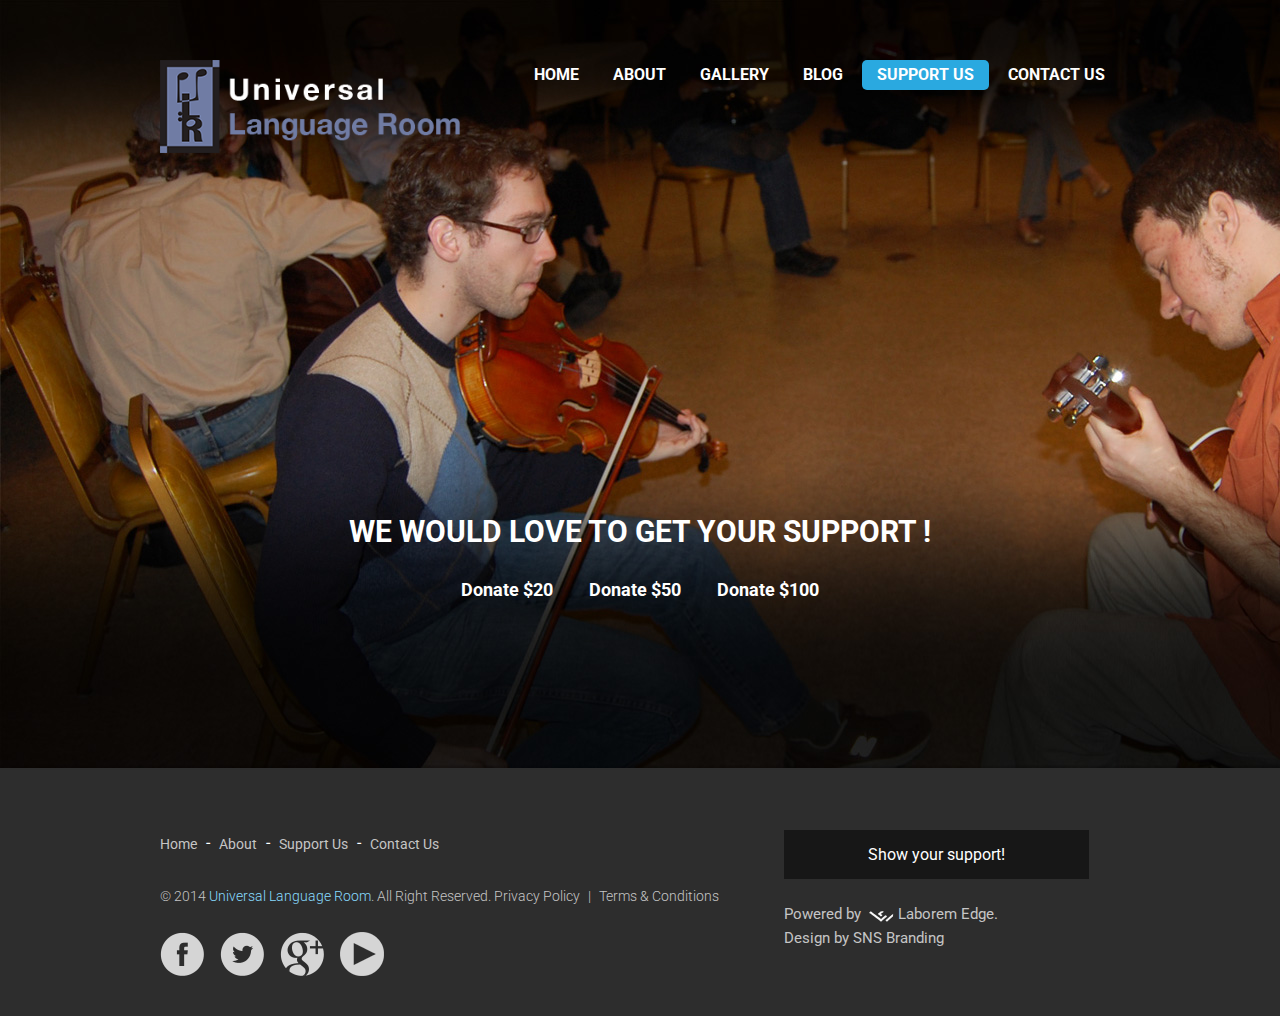
==== UniversalRoom/support-us.html @ 973d549f "big push" ====
<!DOCTYPE html>
<html lang="en">
<head>
<meta charset="utf-8">
<title>Universal Language Room | Support Us</title>
<meta name="Description" content="" />
<meta name="Keywords" content=" " />
<meta name="robots" content="index,follow" />
<link rel="icon" href="images/favicon.ico"/>
<link rel="shortcut icon" href="images/favicon.ico" />
<link rel="stylesheet" href="css/reset.css">
<link rel="stylesheet" href="css/style.css">
<link rel="stylesheet" href="css/superfish.css">
<link rel="stylesheet" href="css/slicknav.css">
<link rel="stylesheet" href="css/timeline.css">
<link rel="stylesheet" type="text/css" href="css/animate.css" />
<link rel="stylesheet" type="text/css" media="screen" href="css/flexslider.css">


<style>
ul#menu li a.active {
   color:#fff;  background:#2aa9e0;
   border-radius:5px;	-moz-border-radius:5px;	-webkit-border-radius:5px;
   }
   .home .hactive {
   color:#fff; background:#2aa9e0;
   border-radius:5px;	-moz-border-radius:5px;	-webkit-border-radius:5px;
   }
   ul#menu li.last a.active {
	   margin-right:0px;

   }
   ul#menu li li a.active{ color:#fff; background:2aa9e0; border-radius:5px;	-moz-border-radius:5px;	-webkit-border-radius:5px;  }
</style>
<script type="text/javascript">
function setActive() {
  aObj = document.getElementById('menu').getElementsByTagName('a');
  for(i=0;i<aObj.length;i++) {
    if(document.location.href.indexOf(aObj[i].href)>=0) {
      aObj[i].className='active';
    }
  }
}
window.onload = setActive;
</script>
<!--[if lt IE 8]>
   <div style=' clear: both; text-align:center; position: relative;'>
     <a href="http://windows.microsoft.com/en-US/internet-explorer/products/ie/home?ocid=ie6_countdown_bannercode">
       <img src="http://storage.ie6countdown.com/assets/100/images/banners/warning_bar_0000_us.jpg" border="0" height="42" width="820" alt="You are using an outdated browser. For a faster, safer browsing experience, upgrade for free today." />
    </a>
  </div>
<![endif]-->
<!--[if lt IE 9]>
   	<script type="text/javascript" src="js/html5.js"></script>
    <link rel="stylesheet" href="css/ie8.css">
    <![endif]-->
    <!--[if IE 9]>
    <script type="text/javascript" src="js/html5.js"></script>
   	    <link rel="stylesheet" href="css/ie9.css">
    <![endif]--></head>
<body class="home">
 <!--==============================header=================================-->
<div class="loader"></div>
<header>
	<div class="container">
		<div class="wrapper">
        <div class="header-left">
   			<div class="logo">
     			<a href="index.html"> <img src="images/logo.png" alt=""></a>
    		 </div>
             </div>
			<div class="head-right">

     			<div class="wrapper">
					<div class="menu_block">
  						<nav>
                            <ul class="sf-menu" id="menu">
                                <li><a href="index.html" >Home</a></li>
                                <li><a href="about.html">About</a></li>
                                <li><a href="gallery.html">Gallery</a></li>
                                <li><a href="blog.html">Blog</a></li>
                                <li><a href="support-us.html" class="hactive">Support Us</a></li>
                                <li class="last"><a href="contact-us.html">Contact Us</a> </li>
                              </ul>
                     	</nav>
    				</div>

   			 </div>
		</div>
	</div>
</div>
</header>

  <!--==============================header=================================-->
  <script src="https://code.jquery.com/jquery-2.1.4.js"></script>
  <script>

  $(document).ready(function(){
    $("#50dollar").hide();
  })

  </script>


<section>

   <div class="donate-block" >
     <div class="wrapper">
        	 <div class="container">
           	   <div class="wrapper" style="text-align:center;">

                 <h1 class="home-title post" style="color:#fff;">WE WOULD LOVE TO GET YOUR SUPPORT !</h1>

                 <div style="display:inline-block;margin:1em">
                   <h2 style="color:white">Donate $20</h2>
                    <form action="" method="POST">
                      <script
                      src="https://checkout.stripe.com/checkout.js" class="stripe-button"
                      data-key="pk_test_zJpyd9c3LPkJj82uAH9JO7do"
                      data-amount="2000"
                      data-name="Universal Language Room"
                      data-description="$20 Donation"
                      data-image="http://static1.squarespace.com/static/547e6356e4b074c679150215/55240f3ee4b0950523e535f1/5524128be4b0cc480de5a7b0/1428427441733/shop-icon.png"
                      data-locale="auto">
                      </script>
                    </form>
                 </div>
                 <div style="display:inline-block;margin:1em">
                   <h2 style="color:white">Donate $50</h2>
                    <form action="" method="POST">
                      <script
                      src="https://checkout.stripe.com/checkout.js" class="stripe-button"
                      data-key="pk_test_zJpyd9c3LPkJj82uAH9JO7do"
                      data-amount="5000"
                      data-name="Universal Language Room"
                      data-description="$50 Donation"
                      data-image="http://static1.squarespace.com/static/547e6356e4b074c679150215/55240f3ee4b0950523e535f1/5524128be4b0cc480de5a7b0/1428427441733/shop-icon.png"
                      data-locale="auto">
                      </script>
                    </form>
                 </div>
                 <div style="display:inline-block;margin:1em">
                   <h2 style="color:white">Donate $100</h2>
                    <form action="" method="POST">
                      <script
                      src="https://checkout.stripe.com/checkout.js" class="stripe-button"
                      data-key="pk_test_zJpyd9c3LPkJj82uAH9JO7do"
                      data-amount="10000"
                      data-name="Universal Language Room"
                      data-description="$100 Donation"
                      data-image="http://static1.squarespace.com/static/547e6356e4b074c679150215/55240f3ee4b0950523e535f1/5524128be4b0cc480de5a7b0/1428427441733/shop-icon.png"
                      data-locale="auto">
                      </script>
                    </form>
                 </div>










               </div>
       </div>
	</div>
	</div>

 </section>
<footer>
<div class="wrapper p8">
<div class="container">
<div class="wrapper">
<div class="footer-left">
<div class="footer-menu p6">
 <a href="index.html" class="first">Home</a> -
 <a href="about.html">About</a> -
 <!--<a href="blog">Blog</a> -->
 <a href="support-us.html">Support Us</a> -
 <a href="contact-us.html" class="last">Contact Us</a>
</div>
<p class="foot-txt p6">&copy; 2014 <span> Universal Language Room</span>. All Right Reserved.

 <a href="privacy-policy.html" class="first">Privacy Policy </a> | <a href="terms-and-conditions.html"> Terms & Conditions </a></p>

 <ul class="social">
<li><a href="https://www.facebook.com/universalroom" target="_blank" title="Facebook"><img src="images/fb.png" alt="" /></a></li>
<li><a href="https://twitter.com/universalroom" title="Twitter" target="_blank" ><img src="images/tw.png" alt="" /></a></li>
<li><a href="https://plus.google.com/u/0/b/106904845968619590290/106904845968619590290/about"  title="Google Plus" target="_blank" ><img src="images/gp.png" alt="" /></a></li>
<li><a href="https://www.youtube.com/user/universalroom"  title="YouTube" target="_blank" ><img src="images/youtube.png" alt="" /></a></li>
</ul>
</div>
<div class="footer-right">

  <Br><Br><BR>
  <a href="support-us.html" style="background-color:rgba(01,01,01,0.5);padding-top:15px;padding-bottom:15px;color:white;padding-left:25%;padding-right:25%;">Show your support!</a>
  <Br><Br><Br>
  <div class="wrapper">
    <p class="footer-dev">Powered by <a href="http://www.laboremedge.com/" target="_blank">Laborem Edge</a>.
      <br>Design by SNS Branding</p>
  </div>
</div>
</div>
</div>

</div>

</footer>
 	<script src="js/jquery-1.11.0.min.js"></script>
     <script src="js/jquery-migrate-1.1.1.html"></script>
     <script src="js/superfish.js"></script>
     <script src="js/script.js"></script>
    <!-- <script src="js/jquery.mobilemenu.js"></script>-->
     <script src="js/jquery.easing.1.3.js"></script>
      <script src="js/Placeholders.min.js"></script>
    <script src="js/jquery.slicknav.js"></script>
  <script>
	 //menu for mobile
		$(function(){
			$('.sf-menu').slicknav();
		});
	</script>

    <!--page-loader-->
     <script type="text/javascript">
$(window).load(function() {
	$(".loader").fadeOut("slow");
})
</script>
      <!--page-loader-->

<!--Scroll animation scripts-->
    <script src="js/viewportchecker.js"></script>

    <script type="text/javascript">
jQuery(document).ready(function() {
	jQuery('.post').addClass("hidden").viewportChecker({
	    classToAdd: 'visible animated fadeInDown', // Class to add to the elements when they are visible
	    offset: 100
	   });
	   jQuery('.post1').addClass("hidden").viewportChecker({
	     classToAdd: 'visible animated bounceInLeft', // Class to add to the elements when they are visible
	    offset: 100
	   });
	   jQuery('.post2').addClass("hidden").viewportChecker({
	    classToAdd: 'visible animated bounceInRight', // Class to add to the elements when they are visible
	    offset: 100
	   });
	   jQuery('.post3').addClass("hidden").viewportChecker({
	     classToAdd: 'visible animated bounceInUp', // Class to add to the elements when they are visible
	    offset: 100
	   });
	   jQuery('.post4').addClass("hidden").viewportChecker({
	     classToAdd: 'visible animated lightSpeedIn', // Class to add to the elements when they are visible
	    offset: 100
	   });
	   jQuery('.post5').addClass("hidden").viewportChecker({
	     classToAdd: 'visible animated fadeIn', // Class to add to the elements when they are visible
	    offset: 100
	   });
	    jQuery('.post6').addClass("hidden").viewportChecker({
	     classToAdd: 'visible animated flipInX', // Class to add to the elements when they are visible
	    offset: 100
	   });
	    jQuery('.post7').addClass("hidden").viewportChecker({
	     classToAdd: 'visible animated pulse', // Class to add to the elements when they are visible
	    offset: 100
	   });
});
</script>

 <script type="text/javascript" src="js/jquery.scrollUp.min.js"></script>
 <script>

		/* scrollUp Minimum setup */
		/*$(function () {
			$.scrollUp();
		});*/

		/* scrollUp full options*/
		$(function () {
		    $.scrollUp({
		        scrollName: 'scrollUp', // Element ID
		        topDistance: '300', // Distance from top before showing element (px)
		        topSpeed: 300, // Speed back to top (ms)
		        animation: 'fade', // Fade, slide, none
		        animationInSpeed: 200, // Animation in speed (ms)
		        animationOutSpeed: 200, // Animation out speed (ms)
		        scrollText: 'Top', // Text for element
		        activeOverlay: false, // Set CSS color to display scrollUp active point, e.g '#00FFFF'
		    });
		});

</script>
<script type="text/javascript" src="js/jquery.flexslider.js"></script>
     <script type="text/javascript">
    	$(window).load(function() {

				$('.flexslider').flexslider({
				  animation: "fade"
				});

			 });
	 </script>
<script type="text/javascript" src="js/jquery.validate.min.js"></script>
<script type="text/javascript">
/* Fire Valaidate */

(function($,W,D)
{
    var JQUERY4U = {};

    JQUERY4U.UTIL =
    {
        setupFormValidation: function()
        {
            //form validation rules
            $("#subscribe").validate({
                rules: {

                    email: {
                        required: true,
                        email: true
                    }
                },

				messages: {

				  email: {
                           required: "Enter Email Id",
						   email:"Enter Valid Email Id",
                   },
				},

                submitHandler: function(form) {
				// required to block normal submit since you used ajax
                 form.submit();
                }
            });
        }
    }
   //when the dom has loaded setup form validation rules
    $(D).ready(function($) {
        JQUERY4U.UTIL.setupFormValidation();
    });

})(jQuery, window, document);


</script>

 </body>
</html>
---- UniversalRoom/css/style.css ----
@charset "utf-8";
/* CSS Document */
@import url(http://fonts.googleapis.com/css?family=Roboto:400,300,700,500,100);

@font-face {
	font-family: 'bpicons';
	src:url('../fonts/bpicons/bpicons.eot');
	src:url('../fonts/bpicons/bpiconsd41d.eot?#iefix') format('embedded-opentype'),
		url('../fonts/bpicons/bpicons.woff') format('woff'),
		url('../fonts/bpicons/bpicons.ttf') format('truetype'),
		url('../fonts/bpicons/bpicons.svg#bpicons') format('svg');
	font-weight: normal;
	font-style: normal;
} /* Made with http://icomoon.io/ */

body {
	background: #fff;
	font-size: 16px !important;
	font-family: 'Roboto', sans-serif;
	color: #000;
	position: relative;
	margin: 0px;
	padding: 0px 0px;
}

html,body {
	height: 100%;
}

a {
	color: #000;
	outline: none;
	cursor: pointer;
	text-decoration: none;
}

a:hover {
	text-decoration: none;
}
/*  Header styles */

h1 {
	font-size: 25px;
}

h2 {
	font-size: 18px;
	padding-bottom: 10px;
}

h3 {
	font-size: 18px;
	color: #fff;
}

h4 {
	font-size: 17px;
}

h5 {
	font-size: 16px;
}

h6 {
	font-size: 15px;
}
/*----- txt,links,lines,titles -----*/
.clear {
	clear: both;
	line-height: 0;
	font-size: 0;
	overflow: hidden;
	height: 0;
	width: 100%;
}

.fleft {
	float: left !important;
}

.fright {
	float: right !important;
}

.alignleft {
	text-align: left !important;
}

.alignright {
	text-align: right;
}

.aligncenter {
	text-align: center;
}

.alignmiddle * {
	vertical-align: middle;
}

.margin-left10 {
	margin-left: 10px;
}

.margin-left20 {
	margin-left: 20px;
}

.margin-left30 {
	margin-left: 30px;
}

.margin-left40 {
	margin-left: 40px;
}

.margin-left50 {
	margin-left: 50px;
}

.margin-left60 {
	margin-left: 60px;
}

.margin-left70 {
	margin-left: 70px;
}

.margin-left80 {
	margin-left: 80px;
}

.margin-left90 {
	margin-left: 90px;
}

.margin-left100 {
	margin-left: 100px;
}

p {
	line-height: 24px;
	text-align: justify;
},.p3-1 {
	margin-bottom: 18px;
	text-align: justify;
}

.p0 {
	margin-bottom: 0;
}

.p0-1 {
	margin-bottom: 3px;
}

.p1 {
	margin-bottom: 5px;
}

.p1-1 {
	margin-bottom: 8px;
}

.p2 {
	margin-bottom: 10px;
}

.p2-1 {
	margin-bottom: 12px;
}

.p3 {
	margin-bottom: 15px;
}

.p4 {
	margin-bottom: 20px;
}

.p4-1 {
	margin-bottom: 22px;
}

.p5 {
	margin-bottom: 25px;
}

.p5-1 {
	margin-bottom: 28px;
}

.p6 {
	margin-bottom: 21px;
}

.p6-1 {
	margin-bottom: 32px;
}

.p7 {
	margin-bottom: 35px;
}

.p7-1 {
	margin-bottom: 37px;
}

.p8 {
	margin-bottom: 40px;
}

.p8-1 {
	margin-bottom: 42px;
}

.p9 {
	margin-bottom: 50px;
}

.p10 {
	margin-bottom: 60px;
}

.p11 {
	margin-bottom: 70px;
}

.p12 {
	margin-bottom: 80px;
}

.p13 {
	margin-bottom: 90px;
}

.p14 {
	margin-bottom: 100px;
}
/*********************************header*************************************/
/*pre page loader*/
.loader {
	position: fixed;
	left: 0px;
	top: 0px;
	width: 100%;
	height: 100%;
	z-index: 9999;
	background: url('../images/loading.gif') 50% 50% no-repeat rgb(255,255,255);
}
/*pre page loader*/
.wrapper {
	width: 100%;
	float: left;
	position: relative;
}

.container {
	margin: 0 auto;
	padding: 20px;
	max-width: 1000px;
}

.container1 {
	width: 800px;
	margin: 0 auto;
	padding: 0px;
}

header {
	width: 100%;
	position: absolute;
	z-index: 99;
	float: left;
	background: none;
	padding: 40px 0px 0px;
}

footer {
	background: #2d2d2d;
	width: 100%;
	float: left;
	padding: 0px;
}

section {
	position: relative;
	width: 100%;
	float: left;
}

.header-left {
	width: 180px;
	float: left;
}

.head-right {
	float: right;
}

.logo {
	width: 300px;
	float: left;
	margin: 0px;
}

.logo img {
	width: 100%;
}

.home-title-block {
/* fallback */
	background-color: #e2e2e2;
	background-repeat: repeat-x;
  /* Safari 4-5, Chrome 1-9 */
	background: -webkit-gradient(linear, 0% 0%, 0% 100%, from(#f5f5f5), to(#e2e2e2));
  /* Safari 5.1, Chrome 10+ */
	background: -webkit-linear-gradient(top, #f5f5f5, #e2e2e2);
  /* Firefox 3.6+ */
	background: -moz-linear-gradient(top, #f5f5f5, #e2e2e2);
  /* IE 10 */
	background: -ms-linear-gradient(top, #f5f5f5, #e2e2e2);
  /* Opera 11.10+ */
	background: -o-linear-gradient(top, #f5f5f5, #e2e2e2);
	width: 100%;
	float: left;
}

.home-title {
	color: #1e2020;
	font-weight: 700;
	font-size: 30px;
	width: 100%;
	float: left;
	padding: 14px 0px;
	text-transform: uppercase;
}

.gallery-button {
	background: #2aa9e0;
	float: right;
	padding: 20px;
}

.gallery-button a {
	color: #fff;
	font-size: 30px;
	font-weight: 700;
	background: url(../images/gallery-icon.png) 0 4px no-repeat;
	padding-left: 50px;
	text-transform: uppercase;
	line-height: 24px;
}

.gallery-button a:hover {
	-webkit-transition: 1s ease-in-out;
	-moz-transition: 1s ease-in-out;
	-o-transition: 1s ease-in-out;
	transition: 1s ease-in-out;
	color: #2d2d2d;
	background: url(../images/donate-icon-hover.png) 0 4px no-repeat;
	padding-left: 50px;
}

.home-left {
	min-width: 270px;
	max-width: 350px;
	padding: 10px;
	display: inline-block;
}

.home-right {
	min-width: 50%;
	padding: 10px;
	display: inline-block;
}

.home-right a {
	width: 420px;
	float: left;
}

.home-right a img {
	width: 100%;
}

.home-about {
	width: 270px;
	float: left;
	background: url(../images/line.png) right 8px no-repeat;
}

.home-about-tit {
	font-size: 17px;
	width: 100%;
	float: left;
}

.home-about-tit1 {
	font-size: 28px;
	color: #2aa9e0;
	font-weight: 700;
}

.home-service {
	width: 270px;
	float: left;
	background: url(../images/line1.png) right 8px no-repeat;
}

.music-block {
	width: 100%;
	float: left;
	background: url(../images/music-block-bg.png) 0 0 repeat;
	padding: 40px 0px;
}

.music-title {
	color: #fff;
	font-weight: 700;
	font-size: 30px;
	width: 100%;
	text-align: center;
	float: left;
}

.music-list {
	text-align: center;
	margin: 0 auto;
	max-width: 1000px;
}

.music-list li {
	width: 230px;
	height: 230px;
	text-align: center;
	display: inline-block;
	margin: 10px;
	overflow: hidden;
}

.music-list li img {
	width: 100%;
}

.know-more {
	width: 100%;
	float: left;
	text-align: center;
}

.know-more a {
	background: #2aa9e0;
	padding: 10px 20px;
	color: #fff;
	float: right;
}

.know-more a:hover {
	-webkit-transition: 1s ease-in-out;
	-moz-transition: 1s ease-in-out;
	-o-transition: 1s ease-in-out;
	transition: 1s ease-in-out;
	color: #2d2d2d;
}

.video-container {
	position: relative;
	padding-bottom: 56.25%;
	padding-top: 30px;
	height: 0;
	overflow: hidden;
}

.video-container iframe,.video-container object,.video-container embed {
	position: absolute;
	top: 0;
	left: 0;
	width: 100%;
	height: 100%;
}
/*footer*/
.footer-left {
	width: 60%;
	float: left;
}

.footer-right {
	width: 35%;
	float: right;
}

.footer-menu {
	width: 100%;
	float: left;
	color: #fff;
	line-height: 30px;
	margin-top: 40px;
}

.footer-menu a {
	color: #c5c5c5;
	text-transform: capitalize;
	font-size: 14px;
	line-height: 32px;
	padding: 0px 5px;
}

.footer-menu a.last {
	border-right: none;
}

.footer-menu a:hover {
	text-decoration: underline;
	color: #fff;
}

.footer-menu a.first {
	padding-left: 0px;
}

.foot-txt {
	color: #c5c5c5;
	width: 100%;
	float: left;
	line-height: 30px;
	font-size: 14px;
	font-weight: 300;
}

.foot-txt a {
	color: #c5c5c5;
	padding: 0px 5px;
}

.foot-txt a:hover {
	text-decoration: underline;
	color: #fff;
}

.foot-txt span {
	color: #88dbff;
}

.foot-txt a.first {
	padding-left: 0px;
}

.footer-dev {
	color: #c5c5c5;
	font-size: 15px;
	text-align: left;
	width: 100%;
	float: left;
}

.footer-dev a {
	background: url(../images/laboremedge.png) 0 5px no-repeat;
	margin-left: 3px;
	padding-left: 30px;
	color: #c5c5c5;
}

.footer-dev a:hover {
	color: #fff;
}

.social {
	float: left;
}

.social li {
	width: 60px;
	float: left;
}

.social li a {
	display: block;
	width: 100%;
	cursor: pointer;
	-webkit-transition: 1s ease-in-out;
	-moz-transition: 1s ease-in-out;
	-o-transition: 1s ease-in-out;
	transition: 1s ease-in-out;
}

.social li a:hover {
	-webkit-transform: scale(1.1);
	-moz-transform: scale(1.1);
	-o-transform: scale(1.1);
	transform: scale(1.1);
}

.item {
	width: 240px;
	height: 240px;
	margin-bottom: 20px;
	background-size: cover;
	border-radius: 50%;
	cursor: pointer;
	box-shadow: inset 0 0 1px 230px rgba(0,0,0,0.6), inset 0 0 0 0px #1c252c;
	transition: all 0.5s;
	transition: box-shadow 400ms ease-in-out;
	/* Safari/Chrome, other WebKit */
	-webkit-border-radius: 50%;
	-webkit-box-shadow: inset 0 0 1px 230px rgba(0,0,0,0.6), inset 0 0 0 0px #1c252c;
	-webkit-transition: box-shadow 400ms ease-in-out;
 /* Firefox, other Gecko */
	-moz-border-radius: 50%;
	-moz-box-shadow: inset 0 0 1px 230px rgba(0,0,0,0.6), inset 0 0 0 0px #1c252c;
	-moz-transition: box-shadow 400ms ease-in-out;
	 /* Opera/IE 8+ */
	-o-transition: box-shadow 400ms ease-in-out;
	-ms-transition: box-shadow 400ms ease-in-out;
}

.item:hover {
	opacity: 1;
	-webkit-transition: all 0.2s ease-in;
	-moz-transition: all 0.2s ease-in;
	-o-transition: all 0.2s ease-in;
	transition: all 0.2s ease-in;
	box-shadow: inset 0 0 0 0 rgba(0,0,0,0.6), inset 0 0 0 0px #1c252c, 0 0 10px rgba(0,0,0,0.3);
}

.item > h3 {
	font-weight: 300;
	font-size: 20px;
	height: 50px;
	position: relative;
	top: 50%;
	opacity: 1;
	-webkit-transition: all 0.2s ease-in;
	-moz-transition: all 0.2s ease-in;
	-o-transition: all 0.2s ease-in;
	transition: all 0.2s ease-in;
}

.item:hover > h3 {
	opacity: .5;
	-webkit-transition: all 0.2s ease-in;
	-moz-transition: all 0.2s ease-in;
	-o-transition: all 0.2s ease-in;
	transition: all 0.2s ease-in;
}

.item > h4 {
	color: #333;
	background: #fff;
	width: 100%;
	height: 27px;
	font-weight: 300;
	font-size: 20px;
	position: relative;
	top: 200px;
	-webkit-transition: all 0.5s;
	-moz-transition: all 0.5s;
	-o-transition: all 0.5s;
	transition: all 0.5s;
}

.item:hover > h4 {
	position: relative;
	top: 115px;
	;-webkit-transition: all 0.5s;
	-moz-transition: all 0.5s;
	-o-transition: all 0.5s;
	transition: all 0.5s;
}


/*Subscribe form Starts*/
.subscribe-box {
	width: 410px;
	float: left;
	background: #2aa9e0;
	padding: 15px 33px;
	position: relative;
	top: 0;
	-webkit-border-bottom-right-radius: 5px;
	-webkit-border-bottom-left-radius: 5px;
	-moz-border-radius-bottomright: 5px;
	-moz-border-radius-bottomleft: 5px;
	border-bottom-right-radius: 5px;
	border-bottom-left-radius: 5px;
}

.subscribe {
	width: 100%;
	float: left;
}

.subscribe-title {
	font-size: 17px;
	color: #fff;
	text-align: center;
}

.subscribe .field {
	border: none;
	width: 300px;
	font-size: 15px;
	padding-left: 10px;
	height: 37px;
	background: #88dbff;
	float: left;
	color: #fff;
}

::-webkit-input-placeholder {
	color: #fff;
	font-size: 15px;
}

:-moz-placeholder {
 /* Firefox 18- */
	color: #fff;
	font-size: 15px;
}

::-moz-placeholder {
  /* Firefox 19+ */
	color: #fff;
	font-size: 15px;
}

:-ms-input-placeholder {
	color: #fff;
	font-size: 15px;
}

.subscribe .sub-btn {
	background: url(../images/go-btn.png) 0 0 no-repeat;
	border: none;
	color: #000;
	text-indent: -5000px;
	width: 40px;
	height: 37px;
	cursor: pointer;
}

.subscribe .sub-btn:hover {
	background: url(../images/go-btn-hover.png) 0 0 no-repeat;
	width: 40px;
	height: 37px;
	-webkit-transition: 1s ease-in-out;
	-moz-transition: 1s ease-in-out;
	-o-transition: 1s ease-in-out;
	transition: 1s ease-in-out;
}

.subscribe .group {
	position: relative;
	width: 345px;
	float: left;
	height: 60px;
}

.subscribe label.error {
	color: #000;
	position: relative;
	width: 100%;
	float: left;
	font-size: 12px;
}
/*Subscribe Form Ends*/
/*footer*/

/**To Top**/
#scrollUp {
	bottom: 20px;
	right: 20px;
	background: #ececec;
	color: #000;
	font-size: 15px;
	font-weight: bold;
	text-decoration: none;
	opacity: .9;
	padding: 10px 6px;
	-webkit-border-radius: 50%;
	-moz-border-radius: 50%;
	border-radius: 50%;
	-webkit-transition: background 200ms linear;
	-moz-transition: background 200ms linear;
	transition: background 200ms linear;
}

#scrollUp:hover {
	background: #2aa9e0;
	color: #fff;
}
/*********Blog*******/
.blog {
	margin: auto;
	max-width: 800px;
}

.blog p {
	margin-bottom: 10px;
}


/*********About Us*******/

.abt-banner {
	width: 100%;
	float: left;
}

.abt-banner img {
	width: 100%;
}

.abt-tit {
	color: #2aa9e0;
	font-size: 28px;
	font-weight: 700;
	text-transform: uppercase;
}

.abt-tit1 {
	color: #2d2d2d;
	font-size: 28px;
	font-weight: 700;
	text-transform: uppercase;
}

.abt-top {
	width: 840px;
	margin: 0 auto;
}

.abt-img {
	width: 150px;
	float: left;
}

.abt-img img {
	width: 100%;
}

.abt-cont {
	width: 550px;
	margin-top: 30px;
	float: left;
}

.abt-cont-top {
	width: 980px;
	margin-top: 20px;
	float: right;
}

.abt-block {
	width: 100%;
	float: left;
	background: url(../images/abt-sec-bg.jpg) 0 0 repeat;
	padding: 20px 0px 0px;
	  background-size: cover;
  background-position: center;
}

.abt-block p {
	color: #fff;
}

.history_bg {
	background: url(../images/history-bg.jpg) 0 0 no-repeat;
	background-size: cover;
	width: 100%;
	float: left;
	position: relative;
  background-position: center;
}



/********Contact Us*******/
.contact-block {
	width: 100%;
	float: left;
	background: url(../images/music-block-bg.png) 0 0 repeat;
	padding: 40px 0px 40px;
}

.contact-block p {
	color: #fff;
}

.contact-left {
	width: 500px;
	float: left;
}

.contact-right {
	width: 400px;
	min-height: 580px;
	float: right;
}

.contact-form {
	width: 100%;
	padding: 5%;
	position: relative;
	float: left;
  /* Safari 4-5, Chrome 1-9 */
	background: -webkit-gradient(linear, 0% 0%, 0% 100%, from(#4b4b4b), to(#191c20));
  /* Safari 5.1, Chrome 10+ */
	background: -webkit-linear-gradient(top, #4b4b4b, #191c20);
  /* Firefox 3.6+ */
	background: -moz-linear-gradient(top, #4b4b4b, #191c20);
  /* IE 10 */
	background: -ms-linear-gradient(top, #4b4b4b, #191c20);
  /* Opera 11.10+ */
	background: -o-linear-gradient(top, #4b4b4b, #191c20);
}

.contact-form .group {
	width: 48%;
	position: relative;
	float: left;
	height: 70px;
	margin-bottom: 10px;
}

.contact-form .group1 {
	width: 100%;
	position: relative;
	float: left;
	height: 150px;
	margin-bottom: 10px;
}

.contact-form .field {
	border: #e2e2e2 1px solid;
	padding: 3%;
	width: 100%;
	float: left;
	background: #f4f4f4;
	font-size: 14px;
}

.contact-form .field1 {
	border: #e2e2e2 1px solid;
	padding: 3%;
	width: 45%;
	float: left;
	background: #f4f4f4;
	font-size: 14px;
}

.contact-form label {
	width: 100%;
	float: left;
}

.code {
	width: 130px;
	float: left;
	cursor: pointer;
}

.contact-form .sub-btn {
	background: #00b2ff;
	padding: 10px 50px;
	color: #fff;
	font-weight: bold;
	border: none;
	cursor: pointer;
	font-size: 16px;
}

.contact-form .sub-btn:hover {
	background: #fff;
	color: #2d2d2d;
	font-weight: bold;
	text-decoration: none;
}

.contact-tit {
	width: 320px;
	padding: 0px 25px;
}

.contact-tit span {
	font-weight: bold;
	color: #166cad;
}

.contact-form label.error {
	color: #fff;
	text-align: right;
	position: relative;
	font-size: 12px;
}

.text-area {
	width: 100%;
	padding: 3%;
	border: #e2e2e2 1px solid;
	background: #f4f4f4;
	font-family: 'Roboto', sans-serif;
	font-size: 14px;
}

::-webkit-input-placeholder {
	font-family: 'Roboto', sans-serif;
	color: #1c2018;
	font-size: 14px;
}

:-moz-placeholder {
 /* Firefox 18- */
	font-family: 'Roboto', sans-serif;
	color: #1c2018;
	font-size: 14px;
}

::-moz-placeholder {
  /* Firefox 19+ */
	font-family: 'Roboto', sans-serif;
	color: #1c2018;
	font-size: 14px;
}

:-ms-input-placeholder {
	font-family: 'Roboto', sans-serif;
	color: #1c2018;
	font-size: 14px;
}

.map {
	width: 360px;
	float: left;
}
/********Donate***********/

.donate-block {
	width: 100%;
	float: left;
	background: url(../images/donate-banner.jpg) 0 0 repeat;
	padding: 480px 0px 0px;
	min-height: 768px;
}

@media only screen and (max-width : 600px) {

	.donate-block{
		padding: 50px 0px 0px;

}




.pay-img {
	width: 440px;
}

.pay-img img {
	width: 100%;
}

.donate-button {
	background: #2aa9e0;
	float: right;
	padding: 20px;
}

.donate-button a {
	color: #fff;
	font-size: 30px;
	font-weight: 700;
	background: url(../images/donate-icon.png) 0 4px no-repeat;
	padding-left: 50px;
	text-transform: uppercase;
	line-height: 24px;
}

.donate-button a:hover {
	-webkit-transition: 1s ease-in-out;
	-moz-transition: 1s ease-in-out;
	-o-transition: 1s ease-in-out;
	transition: 1s ease-in-out;
	color: #2d2d2d;
	background: url(../images/donate-icon-hover.png) 0 4px no-repeat;
	padding-left: 50px;
}

.other header {
	width: 100%;
	float: left;
	background: url(../images/music-block-bg.png) 0 0 repeat;
	padding: 40px 0px 40px;
}

.other section {
	margin-top: 200px;
}



    /*Gallery*/

/* -- Examples -- */
/* line 177, ../sass/screen.sass */
.examples-section {
	text-align: center;
}

/* line 180, ../sass/screen.sass */
.image-row {
	*zoom: 1;
	margin-bottom: 20px;
}
/* line 38, ../../../../.rvm/gems/ruby-1.9.3-p392/gems/compass-0.12.2/frameworks/compass/stylesheets/compass/utilities/general/_clearfix.scss */
.image-row:after {
	content: "";
	display: table;
	clear: both;
}

/* line 184, ../sass/screen.sass */
.example-image-link {
	display: inline-block;
	margin-right: 15px;
	margin-bottom: 15px;
	line-height: 0;
	-webkit-border-radius: 4px;
	-moz-border-radius: 4px;
	-ms-border-radius: 4px;
	-o-border-radius: 4px;
	border-radius: 4px;
	border: 4px solid #efefef;
	-webkit-transition: all 0.1s ease-out;
	-moz-transition: all 0.1s ease-out;
	-o-transition: all 0.1s ease-out;
	transition: all 0.1s ease-out;
	width: 270px;
}

.example-image-link img {
	width: 100%;
}

.example-image-link.last {
	margin-right: 0px;
}
/* line 191, ../sass/screen.sass */
.example-image-link:hover {
	border: 4px solid #2aa9e0;
}

/* line 194, ../sass/screen.sass */
.example-image {
	-webkit-border-radius: 2px;
	-moz-border-radius: 2px;
	-ms-border-radius: 2px;
	-o-border-radius: 2px;
	border-radius: 2px;
}



/*================================>> RESPONSIVE STYLES <<========================================*/
@media only screen and (max-width: 1024px) {
	body {
		min-width: 995px;
	}

	.container {
		width: 995px;
		padding: 0 10px;
	}

	.header-left {
		width: 220px;
	}

	.subscribe-box {
		width: 340px;
		padding: 15px 10px;
	}

	.subscribe .group {
		width: 320px;
	}

	.subscribe .field {
		width: 280px;
	}

	.abt-cont {
		width: 450px;
	}

	.contact-left {
		width: 330px;
	}

	.contact-right {
		width: 600px;
	}

	.code {
		width: 100%;
		margin-bottom: 10px;
	}

	.contact-form .field1 {
		width: 60%;
		float: left !important;
	}

	.abt-cont-top {
		width: 800px;
	}

	.example-image-link {
		width: 222px;
	}
}

@media only screen and (max-width: 995px) {
	body {
		min-width: 767px;
	}

	.container {
		width: 767px;
		padding: 0 10px;
	}

	.header-left {
		width: 190px;
	}

	.logo {
		width: 160px;
	}

	.login .field {
		width: 170px;
	}

	.login .group {
		width: 170px;
		margin-right: 10px;
	}

	.footer-left {
		width: 50%;
	}

	.footer-menu a {
		padding: 0 2px;
	}

	.footer-right {
		width: 46%;
	}

	.abt-cont {
		width: 350px;
	}

	.contact-form .group {
		width: 100%;
	}

	.contact-form .group1 {
		height: 130px;
	}

	.contact-form .field1, .code {
		width: 50%;
	}

	.contact-form .sub-btn {
		margin-top: 20px;
	}

	.contact-right {
		width: 400px;
	}

	.pay-img {
		width: 340px;
	}

	.abt-cont-top {
		width: 500px;
	}

	.abt-img {
		width: 230px;
	}

	.music-list li {
		width: 230px;
		height: 230px;
		margin-right: 22px;
	}

	.example-image-link {
		width: 172px;
	}

	.map {
		width: 330px;
	}
}

@media only screen and (max-width: 767px) {
	body {
		min-width: 420px;
	}

	.container {
		width: 420px;
	}

	header {
		height: 0;
		padding-top: 0px;
		background: url(../images/music-block-bg.png) 0 0 repeat;
		height: 150px;
		position: relative;
	}

	.logo {
		width: 280px;
		margin: 10px 60px;
	}

	.header-left {
		width: 100%;
		background: none;
	}

	.head-right {
		width: 100%;
	}

	.footer-left {
		width: 100%;
		margin-bottom: 40px;
	}

	.footer-right {
		width: 100%;
	}

	.footer-menu {
		text-align: center;
	}

	.foot-txt {
		text-align: center;
	}

	.footer-dev {
		width: 100%;
		float: left;
		text-align: center;
	}

	.subscribe-box {
		width: 400px;
	}

	.subscribe .group {
		width: 380px;
	}

	.subscribe .field {
		width: 340px;
	}

	.social {
		width: 180px;
		margin-left: 110px;
	}

	.abt-tit {
		margin-top: 20px;
	}

	.abt-cont-top {
		width: 100%;
	}

	.abt-top {
		width: 420px;
	}

	.abt-cont {
		width: 100%;
		margin: 0;
	}

	.abt-img {
		margin: 10px 90px;
		width: 220px;
	}

	.contact-right, .contact-left {
		width: 100%;
		float: left;
	}

	.addr {
		margin-bottom: 40px;
	}

	.contact-form .group1 {
		height: 150px;
	}

	.pay-img {
		width: 100%;
		margin-top: 20px;
	}

	.map {
		width: 400px;
		float: left;
	}

	.example-image-link {
		width: 45%;
		margin: 0 0 20px 10px;
	}
}

@media only screen and (max-width: 479px) {
	body {
		min-width: 300px;
	}

	.container {
		width: 300px !important;
	}

	.logo {
		width: 280px;
		margin: 10px 0px;
	}

	.donate-button {
		margin: 0px 15px;
	}

	header {
		height: 160px;
	}

	.head-right {
		padding: 0px;
		margin: 0px;
	}

	.music-list {
		width: 300px;
	}

	.music-list li {
		margin: 20px;
	}

	.subscribe-box {
		width: 280px;
	}

	.subscribe .group {
		width: 260px;
	}

	.subscribe .field {
		width: 220px;
	}

	.social {
		margin-left: 65px;
	}

	.abt-img {
		width: 300px;
		margin: 0
	}

	.abt-tit {
		margin-top: 50px;
	}

	.map {
		width: 280px;
		float: left;
	}

	.example-image-link {
		width: 100%;
		margin: 0 0 20px;
	}
}

.featuredposttitle {
	color: #2AA9E0;
	font-weight: bold;
	font-size: 20px;
	background: #fff;
	border: solid 2px #2AA9E0;
	position: absolute;
	border-radius: 10px;
	padding: 3px;
	box-shadow: 0 0px 3px 1px;
	margin-left: 12px;
	margin-top: 29px;
}

.featuredpost {
	border: solid 3px #2AA9E0;
}
---- UniversalRoom/css/superfish.css ----
*,
*:after,
*::before {
    -webkit-box-sizing: border-box;
    -moz-box-sizing: border-box;
    box-sizing: border-box;
}

.menu_block  {
	z-index: 999;
	position: relative;
	float:right;
 	width:100%; height:auto; 
	background: url(../images/menu-bg.html) 0 0 repeat-x;
	-webkit-border-radius: 5px;
-moz-border-radius: 5px;
border-radius: 5px;
	 
}
 

.menu_block nav {
	font-family: 'Roboto', sans-serif;
	position: relative;
	width:100%; float:left;
}
nav .sf-menu>li a:hover,
nav .sf-menu>li a:focus {
	outline: none;color:#fff;background:#2aa9e0;
	border-radius:5px;	-moz-border-radius:5px;	-webkit-border-radius:5px;
}

nav>.sf-menu {
	z-index: 990;
	/*text-align: center;*/
	position: relative;
}
/*nav{ position:relative;padding: 0px 0 0 0;}*/
.sf-menu ul {position:absolute;top:-999px; display:none;/* left offset of submenus need to match (see below) */}
.sf-menu li {float:left;position:relative; }
.sf-menu>li {
	
	display: block;
	position: relative;
	float: none;
	display: inline-block;
	
}


/*.sf-menu>li+li {
	margin-left: 1px;
}*/

.sf-menu>li+li+li {
}

.sf-menu>li>ul>li {
  float: none;
  position: static;
}

.sf-menu>li>a{
	font-weight: normal;
	text-align: center;
	position: relative;
	color: #fff;
	/*border-bottom: 2px solid transparent;*/
	background-color: transparent;
	display: block;
	/*padding:15px 0px 15px 0px;*/
	padding:0px 15px;
	text-transform:uppercase;
	font-size:16px;
	line-height:30px;
	font-weight:bold;
}
.sf-menu>li.last a{margin-right:0px;}

.sf-menu>li a::after {
	position: absolute;
	top: 100%;
	left: 0;
	width: 100%;
	height: 0px;
	background:#fff;
	content: '';
	opacity: 0;
	/*webkit-transition: opacity 0.3s, -webkit-transform 0.3s;
	-moz-transition: opacity 0.3s, -moz-transform 0.3s;
	transition: opacity 0.3s, transform 0.3s;
	-webkit-transform: translateY(10px);
	-moz-transform: translateY(10px);
	transform: translateY(10px); */
}

.sf-menu>li a:hover::after{
	opacity: 1;
	-webkit-transform: translateY(0px);
	-moz-transform: translateY(0px);
	transform: translateY(0px);
}


/*.sf-menu>li>a.sf-with-ul:after {
	position: absolute;
	content: '';
	left: 50%;
	margin-left: -3px;
	width: 5px;
	
	height: 4px;
	bottom: 15px;
	pointer-events: none;
	z-index: 999;
	display: block;
}*/

.sf-menu>li.current>a.sf-with-ul:after,
.sf-menu>li.sfHover>a.sf-with-ul:after {
}

.sf-menu>li>a.sf-with-ul:after {
	position: absolute;
	content: '';
	left: 50%;
	margin-left: -4px;
	height: 4px;
	bottom: 14px;
	pointer-events: none;
	z-index: 999;
	display: block;
	width: 0px;
	height: 0px;
	/*border-style: solid;
	border-width: 4px 4px 0 4px;
	/*border-color: #1e1e1e transparent transparent transparent;*/
}




 
.sf-menu>li>ul>li>a.sf-with-ul:after {
	content: '';
  font-family: 'Roboto', sans-serif;
	position: absolute;
	width: 5px;
	font-size: 13px;
	line-height: 13px;
	font-weight: normal;
	right: 15px;
	color: #890c71;
	bottom: 5px;
	pointer-events: none;
	z-index: 999;
}




/*================================>> 2 Level <<========================================*/
.sf-menu li ul,.sf-menu li.sfHover>ul{
	left: 0;
	z-index: 999; 
	width: 144px;
	
	background:#ef4036;
	top: 69px;
	

}



.sf-menu li ul li {
	position: relative;
	text-align: left;
	float: none !important;
	font-size: 14px;
	line-height: 24px;
	 font-family: 'myriad_proregular';
	padding-left: 16px;
	padding-top:5px; padding-bottom:5px;
	border-bottom:#f45b52 solid 1px;
}
.sf-menu li ul li.border { border-bottom:none;}
.sf-menu li ul li+li {
}



.sf-menu li ul li a{
	position: static;
	z-index: 999;
	color: #fff;	
	font-weight: normal;
}





.sf-menu li li a:hover, 
.sf-menu li.sfHover li.sfHover>a {  
	color: #000;
}

/*================================>> 3 Level <<========================================*/
.sf-menu li.sfHover li.sfHover ul{
	position: absolute;
	left: 160px;
	top: -12px;
}

.sf-menu li ul ul li  {
	padding-left: 16px;
}

.sf-menu li ul ul li a {
	text-transform: capitalize;
}

.sf-menu li ul ul li a:hover {
	color: #fff;
}


/*==================================RESPONSIVE LAYOUTS===============================================*/
@media only screen and (max-width: 1024px) {
	 body{min-width:995px;}
    .container{width:995px; padding:0 10px;}
	
	.sf-menu>li>a{font-size:15px; margin-right:0; }
 }


@media only screen and (max-width: 995px) {
body{min-width:768px;}
    .container{width:768px; }
.menu_block nav{ float:right; width:100%; padding-left:0px; margin-left:0px;}
	.sf-menu>li+li{
		margin-left: 0 !important;
	}

	.sf-menu>li>a {
		padding-left: 10px;
		padding-right:10px; font-size:13px; 
		margin:0px;
	}
 
	.sf-menu li ul, .sf-menu li.sfHover>ul {top:101px;}
}
@media only screen and (max-width: 767px) {
	body{min-width:100%;}
    .container{width:420px; }
	.menu_block{background:#1461b5; height:auto; width:100%; margin:0px auto; padding:0;}
	.menu_block nav {
		 width:100%;
		float: left !important;
		padding: 0px !important;
		clear: both;
		margin-top: 20px;
		min-height: 0px; 
	}


  .menu_block  nav{
  	border: none !important;
		float:none !important;
		text-transform:uppercase;
		color:#927c67;
		margin: 0 auto;
		padding-left: 0 !important;
		
	
	}
	

  header nav ul {
  	border: none;
  }

	.sf-menu{display:none !important; float: none;}

	.select-menu {
		 font-family: 'myriad_proregular';
		color:#202020;
		width:100%;
		margin: 0 auto;
		float: none;
	    outline: none;
	    display: block !important;
		border:2px solid #090909;
	}
}

@media only screen and (max-width: 479px) {
	.menu_block { width:100%;
		margin-top:10px;  padding:0px;}
		.menu_block  nav{ width:100%;}
}
---- UniversalRoom/css/timeline.css ----
#cd-timeline {
  position: relative;
  padding: 2em 0;
  margin-top: 2em;
  margin-bottom: 2em;
}
#cd-timeline::before {
  /* this is the vertical line */
  content: '';
  position: absolute;
  top: 0;
  left: 18px;
  height: 100%;
  width: 4px;
  background: #d7e4ed;
}
@media only screen and (min-width: 1170px) {
  #cd-timeline {
    margin-top: 3em;
    margin-bottom: 3em;
  }
  #cd-timeline::before {
    left: 50%;
    margin-left: -2px;
  }
}

.cd-timeline-block {
  position: relative;
  margin: 2em 0;
}
.cd-timeline-block:after {
  content: "";
  display: table;
  clear: both;
}
.cd-timeline-block:first-child {
  margin-top: 0;
}
.cd-timeline-block:last-child {
  margin-bottom: 0;
}
@media only screen and (min-width: 1170px) {
  .cd-timeline-block {
    margin: 4em 0;
  }
  .cd-timeline-block:first-child {
    margin-top: 0;
  }
  .cd-timeline-block:last-child {
    margin-bottom: 0;
  }
}

.cd-timeline-img {
  position: absolute;
  top: 0;
  left: 0;
  width: 40px;
  height: 40px;
  border-radius: 50%;
  box-shadow: 0 0 0 4px white, inset 0 2px 0 rgba(0, 0, 0, 0.08), 0 3px 0 4px rgba(0, 0, 0, 0.05);
}
.cd-timeline-img img {
  display: block;
  width: 24px;
  height: 24px;
  position: relative;
  left: 50%;
  top: 50%;
  margin-left: -12px;
  margin-top: -12px;
}
.cd-timeline-img.cd-picture {
  background: #707ca4;
}
.cd-timeline-img.cd-movie {
  background: #2aa9e0;
}
.cd-timeline-img.cd-location {
  background: #2aa9e0;
}
@media only screen and (min-width: 1170px) {
  .cd-timeline-img {
    width: 60px;
    height: 60px;
    left: 50%;
    margin-left: -30px;
    /* Force Hardware Acceleration in WebKit */
    -webkit-transform: translateZ(0);
    -webkit-backface-visibility: hidden;
  }
  .cssanimations .cd-timeline-img.is-hidden {
    visibility: hidden;
  }
  .cssanimations .cd-timeline-img.bounce-in {
    visibility: visible;
    -webkit-animation: cd-bounce-1 0.6s;
    -moz-animation: cd-bounce-1 0.6s;
    animation: cd-bounce-1 0.6s;
  }
}

@-webkit-keyframes cd-bounce-1 {
  0% {
    opacity: 0;
    -webkit-transform: scale(0.5);
  }

  60% {
    opacity: 1;
    -webkit-transform: scale(1.2);
  }

  100% {
    -webkit-transform: scale(1);
  }
}
@-moz-keyframes cd-bounce-1 {
  0% {
    opacity: 0;
    -moz-transform: scale(0.5);
  }

  60% {
    opacity: 1;
    -moz-transform: scale(1.2);
  }

  100% {
    -moz-transform: scale(1);
  }
}
@keyframes cd-bounce-1 {
  0% {
    opacity: 0;
    -webkit-transform: scale(0.5);
    -moz-transform: scale(0.5);
    -ms-transform: scale(0.5);
    -o-transform: scale(0.5);
    transform: scale(0.5);
  }

  60% {
    opacity: 1;
    -webkit-transform: scale(1.2);
    -moz-transform: scale(1.2);
    -ms-transform: scale(1.2);
    -o-transform: scale(1.2);
    transform: scale(1.2);
  }

  100% {
    -webkit-transform: scale(1);
    -moz-transform: scale(1);
    -ms-transform: scale(1);
    -o-transform: scale(1);
    transform: scale(1);
  }
}
.cd-timeline-content {
  position: relative;
  margin-left: 60px;
  background: white;
  border-radius: 0.25em;
  padding: 1em;

}
.cd-timeline-content:after {
  content: "";
  display: table;
  clear: both;
}
.cd-timeline-content h2 {
  color: #303e49;
}
.cd-timeline-content p, .cd-timeline-content .cd-read-more, .cd-timeline-content .cd-date {

}
.cd-timeline-content .cd-read-more, .cd-timeline-content .cd-date {
  display: inline-block;
}
.cd-timeline-content p {
  margin:0;
  line-height: 1.6;
}
.cd-timeline-content .cd-read-more {
  float: right;
  padding: .8em 1em;
  background: #acb7c0;
  color: white;
  border-radius: 0.25em;
}
.no-touch .cd-timeline-content .cd-read-more:hover {
  background-color: #bac4cb;
}
.cd-timeline-content .cd-date {
  float: left;
  padding:0; font-weight:bold;

}
.cd-timeline-content::before {
  content: '';
  position: absolute;
  top: 16px;
  right: 100%;
  height: 0;
  width: 0;
  border: 7px solid transparent;
  border-right: 7px solid white;
}
@media only screen and (max-width: 768px) {
  .cd-timeline-content h2 {
    font-size: 20px;
    font-size: 1.25rem;
  }
  .cd-timeline-content p {
    font-size: 16px;
    font-size: 1rem;
  }
  .cd-timeline-content .cd-read-more, .cd-timeline-content .cd-date {
    font-size: 14px;
    font-size: 0.875rem;
  }
  
}
@media only screen and (min-width: 1170px) {
  .cd-timeline-content {
    margin-left: 0;
    padding:20px;
    width: 45%;
  }
  .cd-timeline-content::before {
    top: 24px;
    left: 100%;
    border-color: transparent;
    border-left-color: white;
  }
  .cd-timeline-content .cd-read-more {
    float: left;
  }
  .cd-timeline-content .cd-date {
    position: absolute;
    width: 100%;
    left: 122%;
    top: 6px;
    font-size:32px;
  }
  .cd-timeline-block:nth-child(even) .cd-timeline-content {
    float: right;
  }
  .cd-timeline-block:nth-child(even) .cd-timeline-content::before {
    top: 24px;
    left: auto;
    right: 100%;
    border-color: transparent;
    border-right-color: white;
  }
  .cd-timeline-block:nth-child(even) .cd-timeline-content .cd-read-more {
    float: right;
  }
  .cd-timeline-block:nth-child(even) .cd-timeline-content .cd-date {
    left: auto;
    right: 122%;
    text-align: right;
  }
  .cssanimations .cd-timeline-content.is-hidden {
    visibility: hidden;
  }
  .cssanimations .cd-timeline-content.bounce-in {
    visibility: visible;
    -webkit-animation: cd-bounce-2 0.6s;
    -moz-animation: cd-bounce-2 0.6s;
    animation: cd-bounce-2 0.6s;
  }
}

@media only screen and (min-width: 1170px) {
  /* inverse bounce effect on even content blocks */
  .cssanimations .cd-timeline-block:nth-child(even) .cd-timeline-content.bounce-in {
    -webkit-animation: cd-bounce-2-inverse 0.6s;
    -moz-animation: cd-bounce-2-inverse 0.6s;
    animation: cd-bounce-2-inverse 0.6s;
  }
}
@-webkit-keyframes cd-bounce-2 {
  0% {
    opacity: 0;
    -webkit-transform: translateX(-100px);
  }

  60% {
    opacity: 1;
    -webkit-transform: translateX(20px);
  }

  100% {
    -webkit-transform: translateX(0);
  }
}
@-moz-keyframes cd-bounce-2 {
  0% {
    opacity: 0;
    -moz-transform: translateX(-100px);
  }

  60% {
    opacity: 1;
    -moz-transform: translateX(20px);
  }

  100% {
    -moz-transform: translateX(0);
  }
}
@keyframes cd-bounce-2 {
  0% {
    opacity: 0;
    -webkit-transform: translateX(-100px);
    -moz-transform: translateX(-100px);
    -ms-transform: translateX(-100px);
    -o-transform: translateX(-100px);
    transform: translateX(-100px);
  }

  60% {
    opacity: 1;
    -webkit-transform: translateX(20px);
    -moz-transform: translateX(20px);
    -ms-transform: translateX(20px);
    -o-transform: translateX(20px);
    transform: translateX(20px);
  }

  100% {
    -webkit-transform: translateX(0);
    -moz-transform: translateX(0);
    -ms-transform: translateX(0);
    -o-transform: translateX(0);
    transform: translateX(0);
  }
}
@-webkit-keyframes cd-bounce-2-inverse {
  0% {
    opacity: 0;
    -webkit-transform: translateX(100px);
  }

  60% {
    opacity: 1;
    -webkit-transform: translateX(-20px);
  }

  100% {
    -webkit-transform: translateX(0);
  }
}
@-moz-keyframes cd-bounce-2-inverse {
  0% {
    opacity: 0;
    -moz-transform: translateX(100px);
  }

  60% {
    opacity: 1;
    -moz-transform: translateX(-20px);
  }

  100% {
    -moz-transform: translateX(0);
  }
}
@keyframes cd-bounce-2-inverse {
  0% {
    opacity: 0;
    -webkit-transform: translateX(100px);
    -moz-transform: translateX(100px);
    -ms-transform: translateX(100px);
    -o-transform: translateX(100px);
    transform: translateX(100px);
  }

  60% {
    opacity: 1;
    -webkit-transform: translateX(-20px);
    -moz-transform: translateX(-20px);
    -ms-transform: translateX(-20px);
    -o-transform: translateX(-20px);
    transform: translateX(-20px);
  }

  100% {
    -webkit-transform: translateX(0);
    -moz-transform: translateX(0);
    -ms-transform: translateX(0);
    -o-transform: translateX(0);
    transform: translateX(0);
  }
}
---- UniversalRoom/css/flexslider.css ----
.slider-bg{width:100%; position:relative; float:left;}	
.flex-container a:active,.flexslider a:active,.flex-container a:focus,.flexslider a:focus{outline:none;}
.slides,.flex-control-nav,.flex-direction-nav{margin:0;padding:0;list-style:none;}
.flexslider{ float:left; position:relative; width:100%;margin:0;padding:0;}
.flexslider .slides>li{position:relative;display:none;-webkit-backface-visibility:hidden; width:100%;}
.flexslider .slides img{display:block; width:100%;}.flex-pauseplay span{text-transform:capitalize;}
.slides:after{content:".";display:block;clear:both;visibility:hidden;line-height:0;height:0;}
.no-js .slides>li:first-child{display:block;}
.flexslider{margin:0 0 0px;position:relative;width:100%; float:left;}
.flex-viewport{}.loading .flex-viewport{max-height:392px;}
.flexslider .slides{zoom:1;}
.flex-direction-nav a{width:30px;height:30px;margin:0px 0 0;display:block;position:absolute;top:35%;cursor:pointer;text-indent:-9999px;}
.flex-direction-nav .flex-next{background-position:100% 0;right:0px;}
.flex-direction-nav .flex-prev{ float:left;}
.flexslider:hover .flex-next{right:0px; background:url(../images/next.png) no-repeat; width:49px; height:57px; float:left;}
.flexslider:hover .flex-next:hover{right:0px; background:url(../images/next-hover.png) no-repeat; width:49px; height:57px; float:left;}
.flexslider:hover .flex-prev{left:0px;background:url(../images/prev.png) no-repeat; width:49px; height:57px;left:0px;}
.flexslider:hover .flex-prev:hover{left:0px;background:url(../images/prev-hover.png) no-repeat; width:49px; height:57px;left:0px;}

.flexslider:hover .flex-next:hover,.flexslider:hover .flex-prev:hover{}.flex-direction-nav .disabled{cursor:default;}
.flex-control-nav{right:125px;position:absolute;bottom:28px;}
.flex-control-nav li{margin:0 0px 0 6px;display:inline-block;zoom:1;*display:inline;}
.flex-control-paging li a{width:16px;height:16px;display:block;background:url('../images/pags.png') -21px 0 no-repeat;cursor:pointer;text-indent:-9999px;}
.flex-control-paging li a:hover,.flex-control-paging li a.flex-active{background-position:0px 0;}.flex-control-thumbs{margin:5px 0 0;position:static;overflow:hidden;}.flex-control-thumbs li{width:25%;float:left;margin:0;}.flex-control-thumbs img{width:100%;display:block;cursor:pointer;}.flex-control-thumbs img:hover{opacity:1;}
.flex-control-thumbs .active{opacity:1;cursor:default;}
.flexslider .banner{width:320px;padding:10px 20px;position:absolute;color:#fff;font:16px/24px Verdana;left:180px; 
background:url(../images/cap-bg.html) repeat; bottom:20px; margin-bottom:10px;}.flexslider .banner .title{font-size:21px;line-height:20px;color:#0e609f;text-transform: capitalize; }.flexslider .banner .title1{font-size:21px;margin-bottom:20px;line-height:25px;color:#fff;text-transform:uppercase; text-align:center;}.flexslider .banner .title1 span{display:block;margin-top:-3px;}
.flexslider .banner .more{color:#d06e17; background:url(../images/more.html) 75px 1px no-repeat; padding-right:20px; font-size:12px; 
line-height:22px;}
.flexslider .banner .read{display:block;background:#1d6e76;text-transform:uppercase;font-weight:bold;margin:27px 0 0 35px; width:180px;padding:16px 0 16px;letter-spacing:-1px;text-align:center;font-size:18px;line-height:22px;color:#fff;border-radius:3px;}.flexslider .banner .read:hover{background:#565656;} .flexslider .banner p{color:#777777;}
/*================================>> RESPONSIVE STYLES <<========================================*/
@media only screen and (max-width: 1024px) {
 
}
@media only screen and (max-width: 995px) {
 body{min-width:768px;}
 .flexslider .banner{width:300px; left:70px; top:110px; bottom:5px;} .flexslider .banner .title{line-height:12px; font-size:18px;}
 .flexslider .banner .more{line-height:20px;}
 .flexslider:hover .flex-next{right:0px; background:url(../images/next1.png) no-repeat; width:15px; height:60px; float:left;}
.flexslider:hover .flex-prev{left:0px;background:url(../images/prev1.png) no-repeat; width:15px; height:60px;background-position:0 100%;left:0px;}
}

@media only screen and (max-width: 767px) {
 body{min-width:420px;}
  .flexslider .banner{display:none;}
 .flexslider:hover .flex-next{right:0px; background:url(../images/next2.png) no-repeat; width:30px; height:35px; float:left;}
 .flexslider:hover .flex-next:hover{right:0px; background:url(../images/next-hover2.png) no-repeat; width:30px; height:35px; float:left;}
.flexslider:hover .flex-prev{left:0px;background:url(../images/prev2.png) no-repeat; width:30px; height:35px;left:0px;}
.flexslider:hover .flex-prev:hover{right:0px; background:url(../images/prev-hover2.png) no-repeat; width:30px; height:35px; float:left;}
}

@media only screen and (max-width: 479px) {
 body{min-width:300px;}
.flex-control-nav{right:50px; bottom:2px;}
}
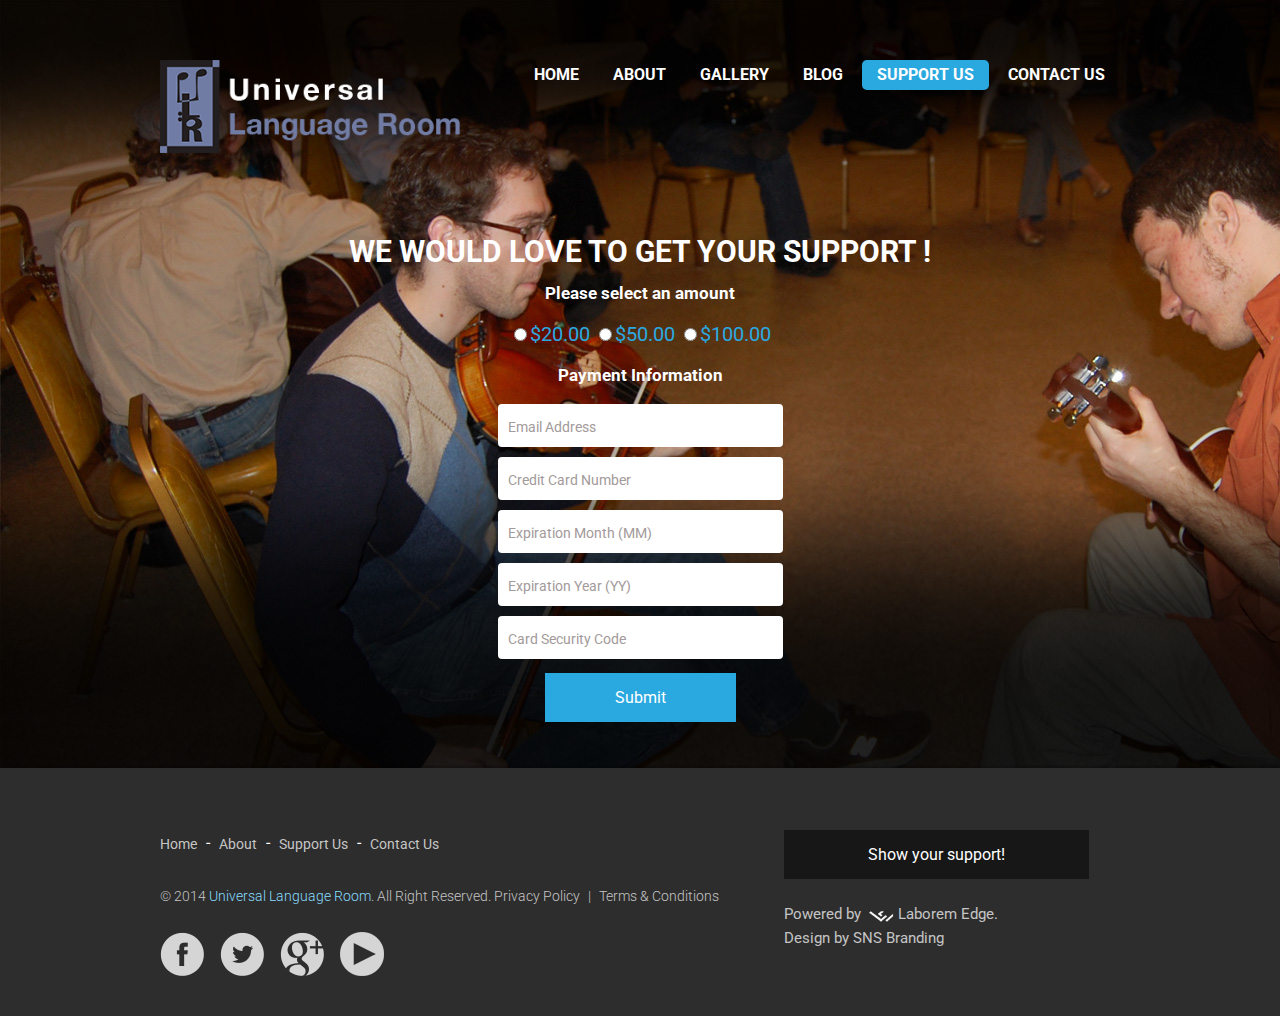
==== commit b710c1ee: "added enginge and base javascript stuffss" ====
--- a/UniversalRoom/support-us.html
+++ b/UniversalRoom/support-us.html
@@ -1,4 +1,4 @@
-<!DOCTYPE html>
+﻿<!DOCTYPE html>
 <html lang="en">
 <head>
 <meta charset="utf-8">
@@ -93,11 +93,65 @@
 
   <!--==============================header=================================-->
   <script src="https://code.jquery.com/jquery-2.1.4.js"></script>
+  <script type="text/javascript" src="https://js.stripe.com/v2/"></script>
   <script>
 
-  $(document).ready(function(){
-    $("#50dollar").hide();
-  })
+      $(document).ready(function () {
+          Stripe.setPublishableKey('pk_test_8hewUrNgF02ewiR34tqrapp0');
+    
+          $("#btnSubmitPayment").click(function (e) {
+          
+              Stripe.card.createToken({
+                  number: $('#txtCC').val(),
+                  cvc: $('#txtSecurityCode').val(),
+                  exp_month: $('#txtExMonth').val(),
+                  exp_year: $('#txtExYear').val()
+              }, stripeResponseHandler);
+
+          })
+
+          function stripeResponseHandler(status, response) {
+
+
+              if (response.error) {
+                  // Show the errors on the form
+                  //$form.find('.payment-errors').text(response.error.message);
+             
+              } else {
+                  // response contains id and card, which contains additional card details
+                  var token = response.id;
+                  var amount = '';
+                  //call function to charge
+                  if ($('#rbTwenty').is(':checked')) { amount = '20';}
+                  if ($('#rbFifty').is(':checked')) { amount = '50'; }
+                  if ($('#rbOneHundred').is(':checked')) { amount = '100'; }
+                  
+                
+                 
+                  $.ajax({
+
+                      type: "POST",
+                      url: "engine.asmx/makeDonation",
+                      data: "{token:'" + token + "',amount:'" + amount + "',email:'" + $("#txtEmail").val() + "'}",
+                      contentType: "application/json; charset=utf-8",
+                      dataType: "json",
+                      success: function (data) {
+                          var result = data.d;
+                      },
+                      failure: function (msg) {
+                          console.log(msg);
+                      },
+                      error: function (err) {
+                          console.log(msg);
+                      }
+                  }) //end ajax 
+
+
+
+              }
+          }
+
+          }) // end doc ready
 
   </script>
 
@@ -110,58 +164,40 @@
            	   <div class="wrapper" style="text-align:center;">
 
                  <h1 class="home-title post" style="color:#fff;">WE WOULD LOVE TO GET YOUR SUPPORT !</h1>
-
-                 <div style="display:inline-block;margin:1em">
-                   <h2 style="color:white">Donate $20</h2>
-                    <form action="" method="POST">
-                      <script
-                      src="https://checkout.stripe.com/checkout.js" class="stripe-button"
-                      data-key="pk_test_zJpyd9c3LPkJj82uAH9JO7do"
-                      data-amount="2000"
-                      data-name="Universal Language Room"
-                      data-description="$20 Donation"
-                      data-image="http://static1.squarespace.com/static/547e6356e4b074c679150215/55240f3ee4b0950523e535f1/5524128be4b0cc480de5a7b0/1428427441733/shop-icon.png"
-                      data-locale="auto">
-                      </script>
-                    </form>
-                 </div>
-                 <div style="display:inline-block;margin:1em">
-                   <h2 style="color:white">Donate $50</h2>
-                    <form action="" method="POST">
-                      <script
-                      src="https://checkout.stripe.com/checkout.js" class="stripe-button"
-                      data-key="pk_test_zJpyd9c3LPkJj82uAH9JO7do"
-                      data-amount="5000"
-                      data-name="Universal Language Room"
-                      data-description="$50 Donation"
-                      data-image="http://static1.squarespace.com/static/547e6356e4b074c679150215/55240f3ee4b0950523e535f1/5524128be4b0cc480de5a7b0/1428427441733/shop-icon.png"
-                      data-locale="auto">
-                      </script>
-                    </form>
-                 </div>
-                 <div style="display:inline-block;margin:1em">
-                   <h2 style="color:white">Donate $100</h2>
-                    <form action="" method="POST">
-                      <script
-                      src="https://checkout.stripe.com/checkout.js" class="stripe-button"
-                      data-key="pk_test_zJpyd9c3LPkJj82uAH9JO7do"
-                      data-amount="10000"
-                      data-name="Universal Language Room"
-                      data-description="$100 Donation"
-                      data-image="http://static1.squarespace.com/static/547e6356e4b074c679150215/55240f3ee4b0950523e535f1/5524128be4b0cc480de5a7b0/1428427441733/shop-icon.png"
-                      data-locale="auto">
-                      </script>
-                    </form>
-                 </div>
-
-
-
-
-
-
-
-
-
+                    <div>
+                        <h4 style="color:white">Please select an amount</h4>
+                        <br />
+                        <ul >
+                            <li style="display:inline-block;font-size:20px;color:#2aa9e0"><input id="rbTwenty" type="radio" name="payment"/>$20.00</li>
+                            <li style="display:inline-block;font-size:20px;color:#2aa9e0"><input id="rbFifty" type="radio" name="payment" />$50.00</li>
+                            <li style="display:inline-block;font-size:20px;color:#2aa9e0"><input id="rbOneHundred" type="radio" name="payment" />$100.00</li>
+                        </ul>
+                    </div>
+                      <br />
+                   <div>
+                       <h4 style="color:white">Payment Information</h4>
+                       <br />
+                       <ul>
+                           <li style="display:inline-block;font-size:20px;color:#2aa9e0"><input style="font-size:20px;border:none;border-radius:4px;padding:10px" id="txtEmail" type="text" placeholder="Email Address" /></li>
+                       </ul>
+                       <ul style="margin-top:10px">
+                           <li style="display:inline-block;font-size:20px;color:#2aa9e0"><input style="font-size:20px;border:none;border-radius:4px;padding:10px" id="txtCC" type="text" placeholder="Credit Card Number" /></li>
+                       </ul>
+                       <ul style="margin-top:10px">
+                           <li style="display:inline-block;font-size:20px;color:#2aa9e0"><input style="font-size:20px;border:none;border-radius:4px;padding:10px" id="txtExMonth" type="text" placeholder="Expiration Month (MM)" /></li>
+                       </ul>
+                       <ul style="margin-top:10px">
+                           <li style="display:inline-block;font-size:20px;color:#2aa9e0"><input style="font-size:20px;border:none;border-radius:4px;padding:10px" id="txtExYear" type="text" placeholder="Expiration Year (YY)" /></li>
+                       </ul>
+                       <ul style="margin-top:10px">
+                           <li style="display:inline-block;font-size:20px;color:#2aa9e0"><input style="font-size:20px;border:none;border-radius:4px;padding:10px" id="txtSecurityCode" type="text" placeholder="Card Security Code" /></li>
+                       </ul>
+                       <br />
+                       <ul style="margin-top:10px">
+                           <li><a id="btnSubmitPayment" style="padding:15px;padding-left:70px;padding-right:70px;color:white;">Submit</a></li>
+                       </ul>
+                      
+                   </div>
 
                </div>
        </div>
--- a/UniversalRoom/css/style.css
+++ b/UniversalRoom/css/style.css
@@ -1,4 +1,4 @@
-@charset "utf-8";
+﻿@charset "utf-8";
 /* CSS Document */
 @import url(http://fonts.googleapis.com/css?family=Roboto:400,300,700,500,100);
 
@@ -1035,11 +1035,38 @@
 }
 /********Donate***********/
 
+::-webkit-input-placeholder {
+   color: #a39a9a;
+   padding-top:3px;
+}
+
+:-moz-placeholder { /* Firefox 18- */
+  color: #a39a9a;
+  padding-top:3px;
+}
+
+::-moz-placeholder {  /* Firefox 19+ */
+   color: #a39a9a;
+   padding-top:3px;
+}
+
+:-ms-input-placeholder {  
+   color: #a39a9a;
+   padding-top:3px;
+}
+
+#btnSubmitPayment{
+    background-color:#2aa9e0;
+}
+#btnSubmitPayment:hover{
+    background-color:#23789c;
+}
+
 .donate-block {
 	width: 100%;
 	float: left;
 	background: url(../images/donate-banner.jpg) 0 0 repeat;
-	padding: 480px 0px 0px;
+	padding: 200px 0px 0px;
 	min-height: 768px;
 }
 
